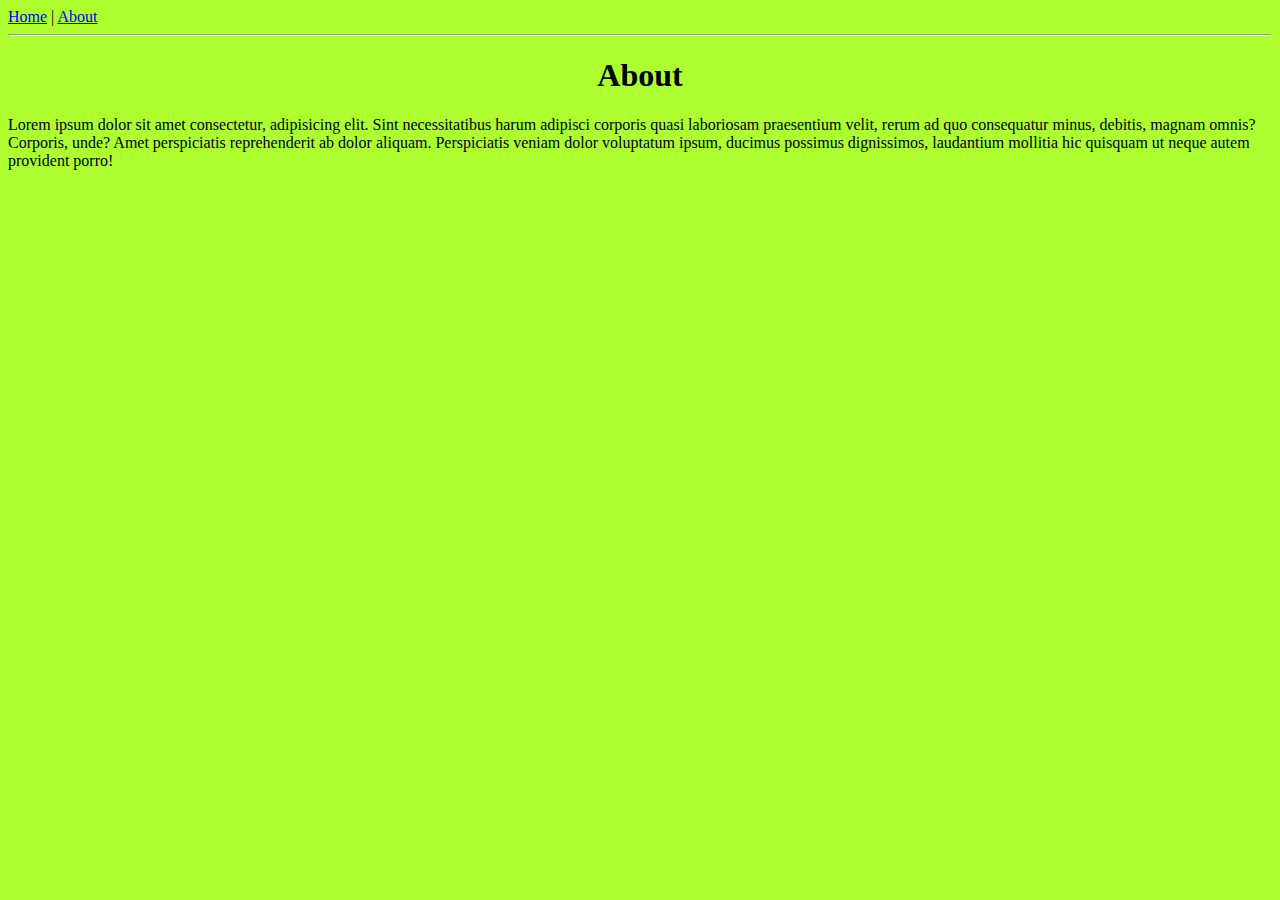
==== about.html @ 4790c3ac "Ver 0.0.4 adding about page and menu" ====
<!DOCTYPE html>
<html lang="en">

<head>
    <meta charset="UTF-8">
    <meta name="viewport" content="width=device-width, initial-scale=1.0">
    <title>About</title>
    <link rel="stylesheet" href="style.css">
</head>

<body>
    <a href="index.html">Home</a>
    <span>|</span>
    <a href="about.html">About</a>
    <hr>

    <h1>About</h1>

    <p>Lorem ipsum dolor sit amet consectetur, adipisicing elit. Sint necessitatibus harum adipisci corporis quasi
        laboriosam praesentium velit, rerum ad quo consequatur minus, debitis, magnam omnis? Corporis, unde? Amet
        perspiciatis reprehenderit ab dolor aliquam. Perspiciatis veniam dolor voluptatum ipsum, ducimus possimus
        dignissimos, laudantium mollitia hic quisquam ut neque autem provident porro!</p>
</body>

</html>
---- style.css ----
body > h1 {
    text-align: center;
}

body {
    background-color: greenyellow;
}
ul {
    color:red ;
}

.home-img {
    height: 250px;
    border: solid green 5px;
}
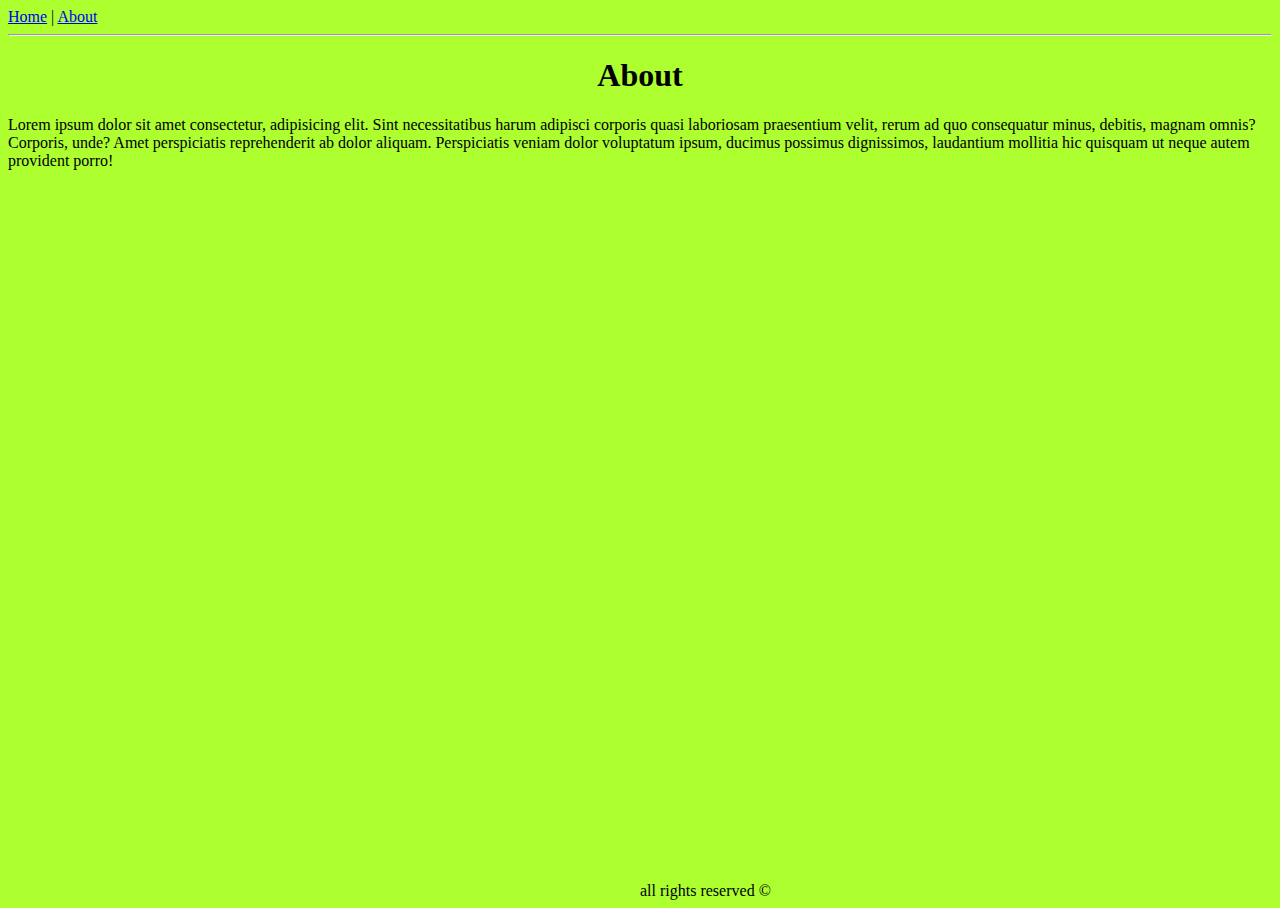
==== commit 940f3de4: "Ver 0.0.5 - adding copyright" ====
--- a/about.html
+++ b/about.html
@@ -20,6 +20,9 @@
         laboriosam praesentium velit, rerum ad quo consequatur minus, debitis, magnam omnis? Corporis, unde? Amet
         perspiciatis reprehenderit ab dolor aliquam. Perspiciatis veniam dolor voluptatum ipsum, ducimus possimus
         dignissimos, laudantium mollitia hic quisquam ut neque autem provident porro!</p>
+
+
+    <footer>all rights reserved &copy;</footer>
 </body>
 
 </html>--- a/style.css
+++ b/style.css
@@ -1,3 +1,7 @@
+html ,body {
+    height: 100%;
+}
+
 body > h1 {
     text-align: center;
 }
@@ -12,4 +16,10 @@
 .home-img {
     height: 250px;
     border: solid green 5px;
+}
+
+footer {
+    position: absolute;
+    bottom: 0;
+    left: 50%;
 }